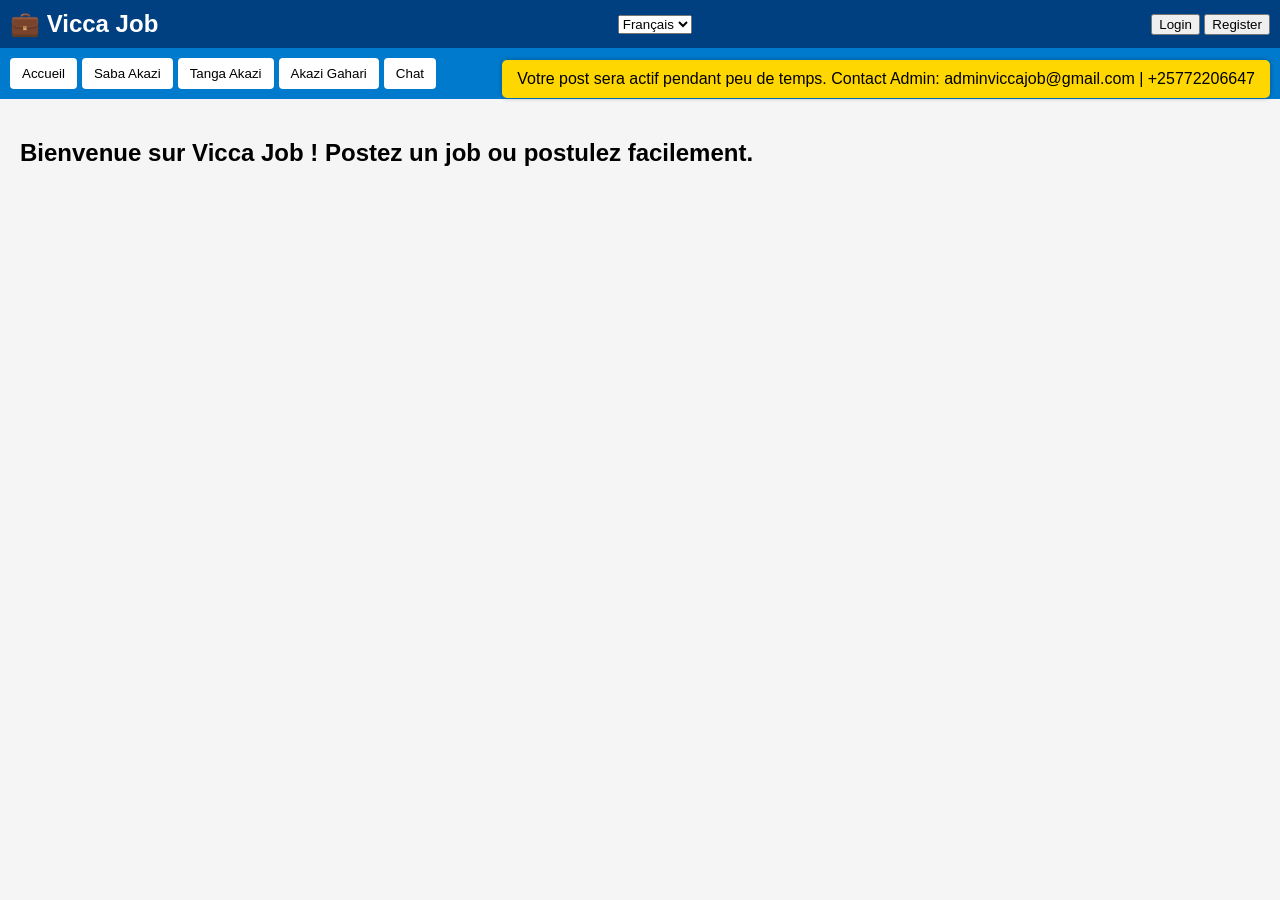
==== index.html @ 1b8ded91 "Add files via upload" ====
<!DOCTYPE html>
<html lang="fr">
<head>
<meta charset="UTF-8">
<meta name="viewport" content="width=device-width, initial-scale=1.0">
<title>Vicca Job</title>
<link rel="stylesheet" href="style.css">
</head>
<body>

<header>
  <div class="logo">💼 Vicca Job</div>
  <select id="lang">
    <option value="fr">Français</option>
    <option value="en">English</option>
    <option value="ki">Kirundi</option>
    <option value="sw">Swahili</option>
    <option value="ar">العربية</option>
  </select>
  <div id="authButtons">
    <button onclick="login()">Login</button>
    <button onclick="register()">Register</button>
  </div>
</header>

<nav>
  <button onclick="showAccueil()">Accueil</button>
  <button onclick="showSaba()">Saba Akazi</button>
  <button onclick="showTanga()">Tanga Akazi</button>
  <button onclick="showJobs()">Akazi Gahari</button>
  <button onclick="showChat()">Chat</button>
</nav>

<div id="notification" class="notification"></div>
<main id="app"></main>

<script src="script.js"></script>
</body>
</html>
---- style.css ----
body { font-family: Arial,sans-serif; margin:0; padding:0; background:#f5f5f5; }

header {
  background:#004080;
  color:white;
  padding:10px;
  display:flex;
  justify-content: space-between;
  align-items:center;
}

header .logo { font-size:1.5em; font-weight:bold; }

nav { background:#007acc; padding:10px; display:flex; flex-wrap:wrap; gap:5px; }
nav button { padding:8px 12px; background:white; border:none; border-radius:4px; cursor:pointer; }
nav button:hover { background:#ddd; }

main { padding:20px; }

form input, form select, form button {
  width:100%;
  padding:8px;
  margin:4px 0;
  border-radius:4px;
  border:1px solid #ccc;
}
form button { background:#004080; color:white; border:none; cursor:pointer; }
form button:hover { background:#007acc; }

.notification {
  position:fixed;
  top:60px;
  right:10px;
  background:#ffd700;
  color:#000;
  padding:10px 15px;
  border-radius:5px;
  box-shadow:0 0 5px rgba(0,0,0,0.3);
  display:none;
  z-index:999;
}

#chatBox {
  border:1px solid #ccc;
  padding:10px;
  height:200px;
  overflow:auto;
  margin-bottom:5px;
}
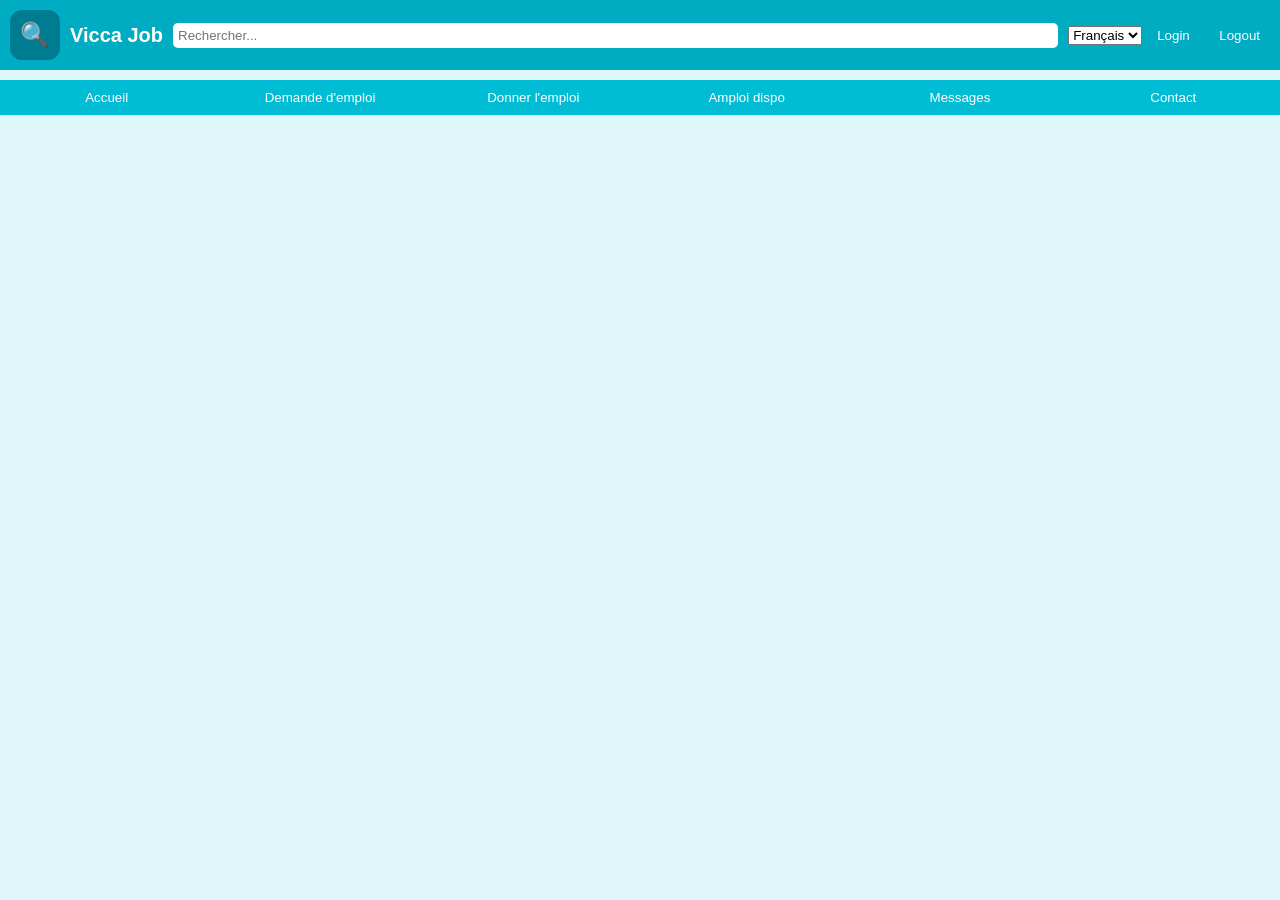
==== commit 04c2c2ac: "Add files via upload" ====
--- a/index.html
+++ b/index.html
@@ -4,36 +4,115 @@
 <meta charset="UTF-8">
 <meta name="viewport" content="width=device-width, initial-scale=1.0">
 <title>Vicca Job</title>
+<link rel="icon" href="icon.png" type="image/png">
+<link rel="manifest" href="manifest.json">
+<meta name="theme-color" content="#00acc1">
 <link rel="stylesheet" href="style.css">
 </head>
 <body>
 
-<header>
-  <div class="logo">💼 Vicca Job</div>
-  <select id="lang">
+<!-- Navbar -->
+<nav class="navbar">
+  <div class="logo">
+    <div class="app-icon">&#128269;</div>
+    <span class="app-title" data-i18n="navbar.title">Vicca Job</span>
+  </div>
+
+  <input type="text" id="postSearch" placeholder="Search..." data-i18n="navbar.search">
+
+  <select id="langSelector">
     <option value="fr">Français</option>
     <option value="en">English</option>
-    <option value="ki">Kirundi</option>
     <option value="sw">Swahili</option>
+    <option value="rn">Kirundi</option>
     <option value="ar">العربية</option>
   </select>
-  <div id="authButtons">
-    <button onclick="login()">Login</button>
-    <button onclick="register()">Register</button>
+
+  <div class="auth-buttons">
+    <button id="loginBtn" data-i18n="navbar.login">Login</button>
+    <button id="logoutBtn" data-i18n="navbar.logout">Logout</button>
   </div>
-</header>
-
-<nav>
-  <button onclick="showAccueil()">Accueil</button>
-  <button onclick="showSaba()">Saba Akazi</button>
-  <button onclick="showTanga()">Tanga Akazi</button>
-  <button onclick="showJobs()">Akazi Gahari</button>
-  <button onclick="showChat()">Chat</button>
 </nav>
 
-<div id="notification" class="notification"></div>
-<main id="app"></main>
+<section id="main-content">
+  <div class="tabs">
+    <button class="tab-btn" data-target="accueil" data-i18n="tabs.accueil">Accueil</button>
+    <button class="tab-btn" data-target="demande" data-i18n="tabs.demande">Demande d'emploi</button>
+    <button class="tab-btn" data-target="donner" data-i18n="tabs.donner">Donner l'emploi</button>
+    <button class="tab-btn" data-target="emploi-dispo" data-i18n="tabs.emploi">Amploi dispo</button>
+    <button class="tab-btn" data-target="messages" data-i18n="tabs.messages">Messages</button>
+    <button class="tab-btn" data-target="contact" data-i18n="tabs.contact">Contact</button>
+  </div>
+
+  <!-- Accueil -->
+  <div class="tab-content" id="accueil">
+    <h3 data-i18n="tabs.accueil">Accueil</h3>
+    <div id="postsList"></div>
+  </div>
+
+  <!-- Demande / Saba Akazi -->
+  <div class="tab-content" id="demande">
+    <h3 data-i18n="tabs.demande">Demande d'emploi</h3>
+    <form id="sabaForm">
+      <input type="text" name="name" placeholder="Nom" data-i18n="sabaForm.name" required>
+      <input type="text" name="country" placeholder="Pays" data-i18n="sabaForm.country" required>
+      <input type="text" name="city" placeholder="Ville" data-i18n="sabaForm.city" required>
+      <input type="tel" name="phone" placeholder="Numero Tel" data-i18n="sabaForm.phone" required>
+      <input type="email" name="email" placeholder="Email" data-i18n="sabaForm.email" required>
+      <input type="file" name="photo" accept="image/*" data-i18n="sabaForm.photo">
+      <input type="file" name="video" accept="video/*" data-i18n="sabaForm.video">
+      <input type="file" name="pdf" accept="application/pdf" data-i18n="sabaForm.pdf">
+      <button type="submit" data-i18n="sabaForm.submit">Envoyer</button>
+    </form>
+  </div>
+
+  <!-- Donner / Tanga Akazi -->
+  <div class="tab-content" id="donner">
+    <h3 data-i18n="tabs.donner">Donner l'emploi</h3>
+    <form id="tangaForm">
+      <input type="text" name="company" placeholder="Nom d'entreprise" data-i18n="tangaForm.company" required>
+      <input type="text" name="country" placeholder="Pays" data-i18n="tangaForm.country" required>
+      <input type="text" name="city" placeholder="Ville" data-i18n="tangaForm.city" required>
+      <input type="tel" name="phone" placeholder="Numero Tel" data-i18n="tangaForm.phone" required>
+      <input type="email" name="email" placeholder="Email" data-i18n="tangaForm.email" required>
+      <input type="file" name="photo" accept="image/*" data-i18n="tangaForm.photo">
+      <input type="file" name="video" accept="video/*" data-i18n="tangaForm.video">
+      <input type="file" name="pdf" accept="application/pdf" data-i18n="tangaForm.pdf">
+      <button type="submit" data-i18n="tangaForm.submit">Envoyer</button>
+    </form>
+  </div>
+
+  <!-- Amploi dispo -->
+  <div class="tab-content" id="emploi-dispo">
+    <h3 data-i18n="tabs.emploi">Amploi dispo</h3>
+    <div id="jobsList"></div>
+  </div>
+
+  <!-- Messages -->
+  <div class="tab-content" id="messages">
+    <h3 data-i18n="tabs.messages">Messages</h3>
+    <div class="chat-window">
+      <div class="messages-list"></div>
+      <input type="text" id="chatInput" placeholder="Écrire un message..." data-i18n="chat.input">
+      <input type="file" id="chatFile" accept="image/*,video/*,application/pdf">
+      <button id="sendMsg" data-i18n="chat.send">Envoyer</button>
+    </div>
+  </div>
+
+  <!-- Contact -->
+  <div class="tab-content" id="contact">
+    <h3 data-i18n="tabs.contact">Contact</h3>
+    <div id="contactList"></div>
+  </div>
+</section>
 
 <script src="script.js"></script>
+<script>
+if('serviceWorker' in navigator){
+  navigator.serviceWorker.register('service-worker.js')
+  .then(()=>console.log("Service Worker registered"))
+  .catch(err=>console.log("Service Worker failed:", err));
+}
+</script>
 </body>
 </html>
--- a/style.css
+++ b/style.css
@@ -1,49 +1,20 @@
-body { font-family: Arial,sans-serif; margin:0; padding:0; background:#f5f5f5; }
-
-header {
-  background:#004080;
-  color:white;
-  padding:10px;
-  display:flex;
-  justify-content: space-between;
-  align-items:center;
-}
-
-header .logo { font-size:1.5em; font-weight:bold; }
-
-nav { background:#007acc; padding:10px; display:flex; flex-wrap:wrap; gap:5px; }
-nav button { padding:8px 12px; background:white; border:none; border-radius:4px; cursor:pointer; }
-nav button:hover { background:#ddd; }
-
-main { padding:20px; }
-
-form input, form select, form button {
-  width:100%;
-  padding:8px;
-  margin:4px 0;
-  border-radius:4px;
-  border:1px solid #ccc;
-}
-form button { background:#004080; color:white; border:none; cursor:pointer; }
-form button:hover { background:#007acc; }
-
-.notification {
-  position:fixed;
-  top:60px;
-  right:10px;
-  background:#ffd700;
-  color:#000;
-  padding:10px 15px;
-  border-radius:5px;
-  box-shadow:0 0 5px rgba(0,0,0,0.3);
-  display:none;
-  z-index:999;
-}
-
-#chatBox {
-  border:1px solid #ccc;
-  padding:10px;
-  height:200px;
-  overflow:auto;
-  margin-bottom:5px;
-}+*{box-sizing:border-box;margin:0;padding:0;font-family:Arial,sans-serif;}
+body{background:#e0f7fa;color:#333;}
+.navbar{display:flex;align-items:center;justify-content:space-between;background:#00acc1;padding:10px;flex-wrap:wrap;color:#fff;}
+.logo{display:flex;align-items:center;gap:10px;}
+.app-icon{width:50px;height:50px;background:#007c91;border-radius:12px;display:flex;align-items:center;justify-content:center;font-size:24px;cursor:pointer;color:#fff;}
+.app-title{font-weight:bold;font-size:20px;color:#fff;}
+.auth-buttons button{margin-left:5px;padding:5px 10px;border:none;border-radius:5px;cursor:pointer;background:#00acc1;color:#fff;}
+#postSearch{flex:1;margin:0 10px;padding:5px;border-radius:5px;border:none;}
+.tabs{display:flex;justify-content:space-around;background:#00bcd4;margin-top:10px;}
+.tab-btn{flex:1;padding:10px;border:none;background:#00bcd4;color:#fff;cursor:pointer;position:relative;}
+.tab-content{display:none;padding:15px;background:#fff;margin-top:10px;border-radius:8px;box-shadow:0 2px 8px rgba(0,0,0,0.2);}
+.tab-content.active{display:block;}
+form input, form button{display:block;width:100%;margin:8px 0;padding:10px;border-radius:5px;border:1px solid #ccc;}
+form button{background:#00acc1;color:#fff;border:none;cursor:pointer;}
+#postsList div,#jobsList div{padding:8px;border-bottom:1px solid #ccc;}
+.chat-window{display:flex;flex-direction:column;gap:5px;border:1px solid #ccc;padding:5px;background:#f0f0f0;}
+.messages-list{height:200px;overflow-y:auto;padding:5px;background:#fff;border:1px solid #ccc;border-radius:5px;}
+#chatInput,#chatFile,#sendMsg{margin-top:5px;padding:5px;border-radius:5px;}
+.contact-item{padding:5px;border-bottom:1px solid #ccc;display:flex;justify-content:space-between;align-items:center;}
+.contact-item button{margin-left:5px;padding:3px 6px;background:#00acc1;color:#fff;border:none;border-radius:3px;cursor:pointer;}
